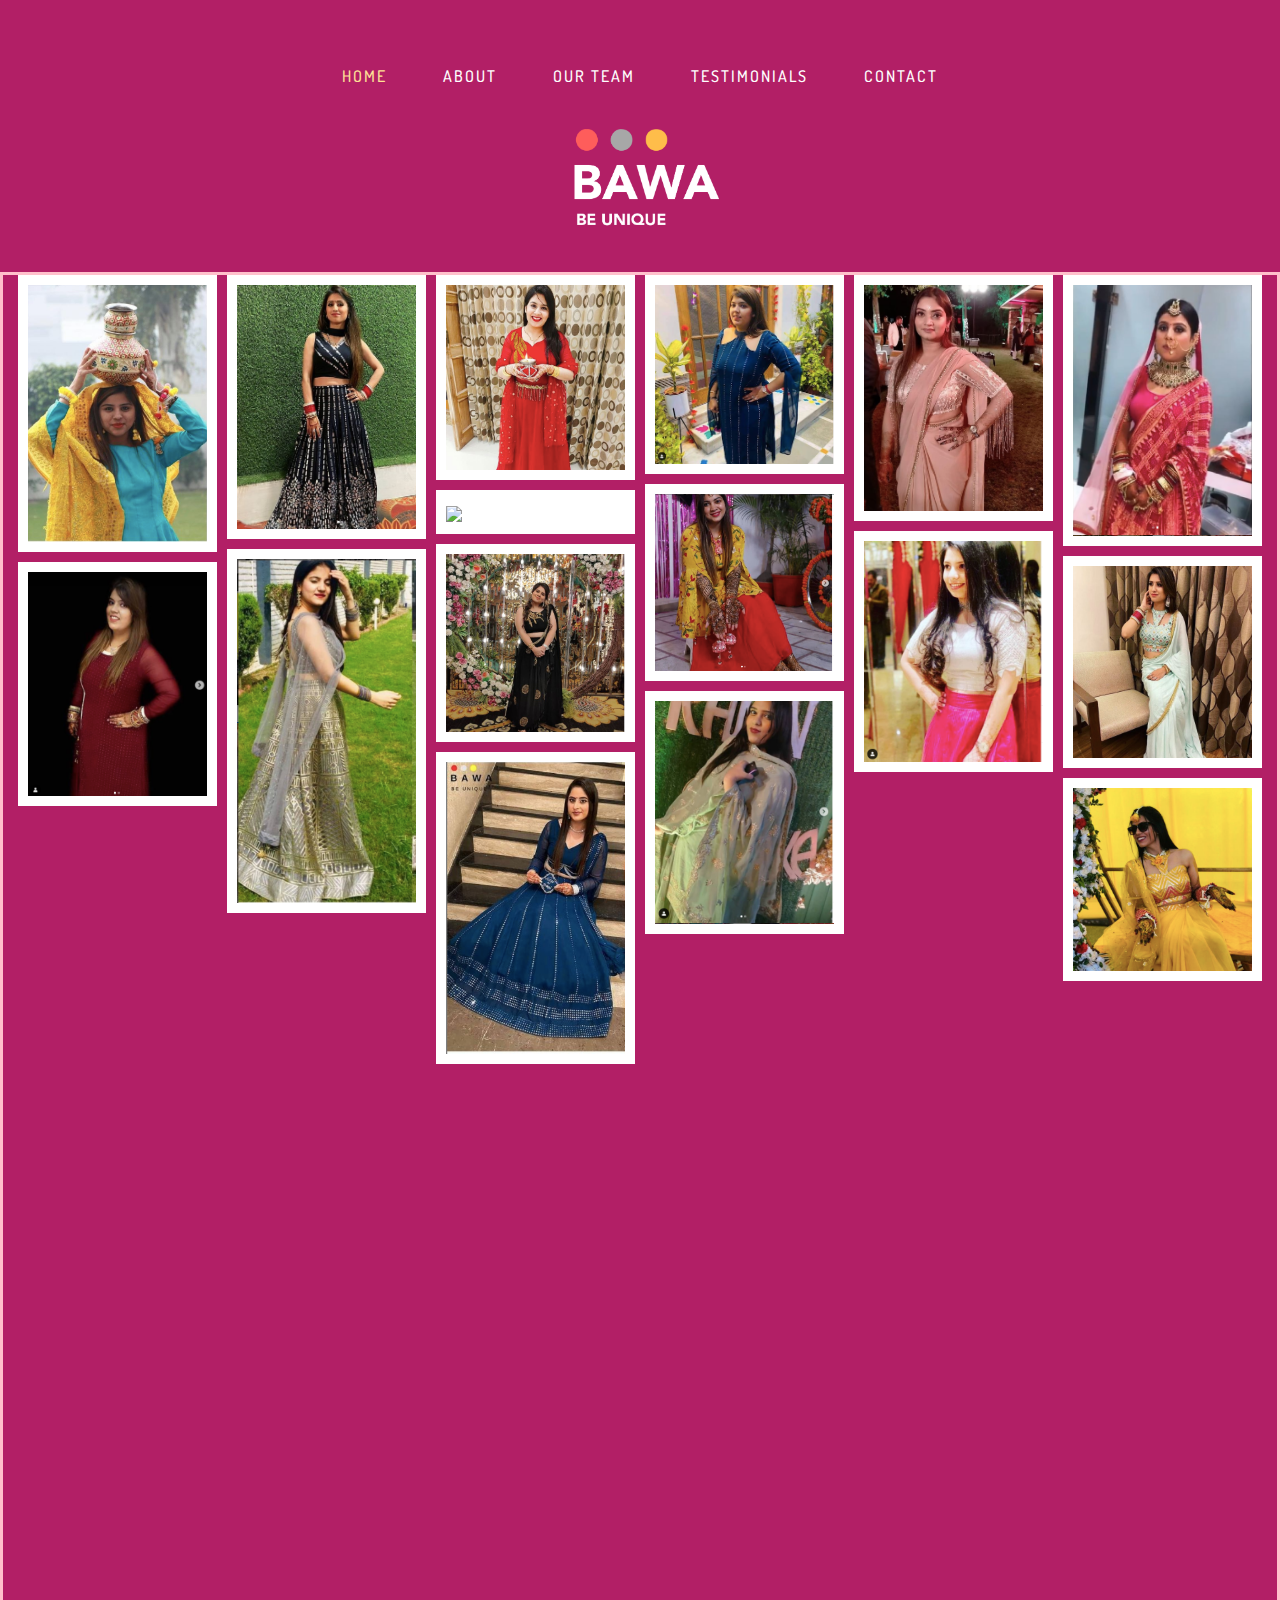
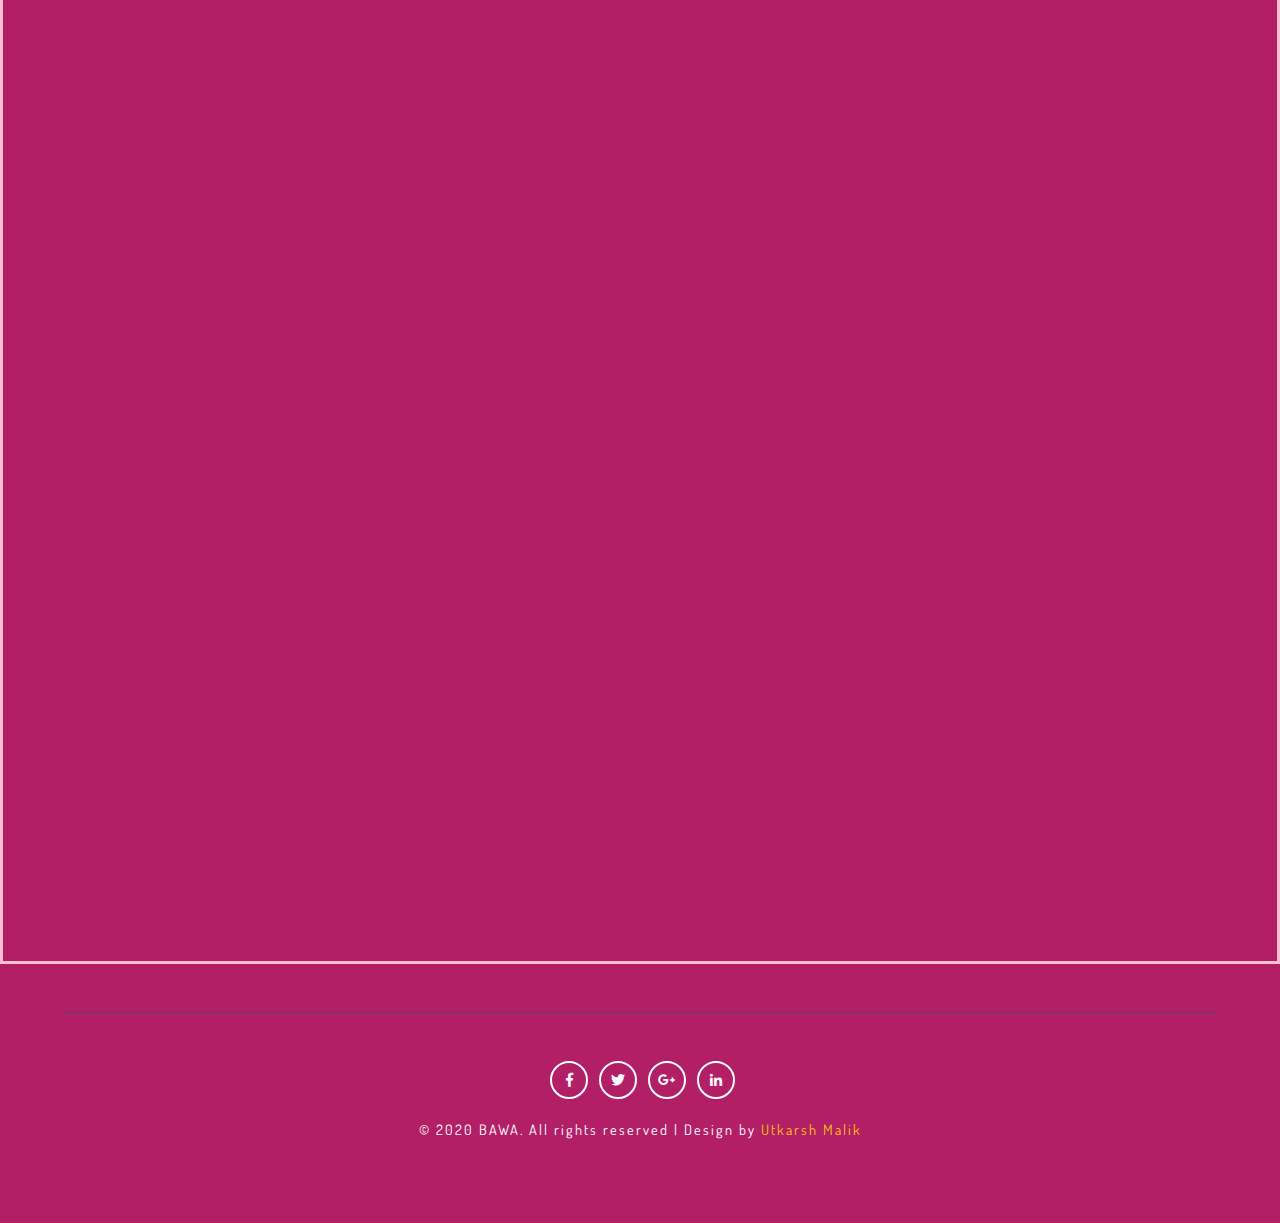
==== index.html @ e8d1b57e "initial commmit" ====
<!--
Author: W3layouts
Author URL: http://w3layouts.com
License: Creative Commons Attribution 3.0 Unported
License URL: http://creativecommons.org/licenses/by/3.0/
-->

<!DOCTYPE html>
<html lang="zxx">

<head>
    <title>Bawa Creations</title>
    <!-- Meta tag Keywords -->
    <meta name="viewport" content="width=device-width, initial-scale=1">
    <meta charset="UTF-8" />
    <!-- <meta name="keywords" content="Photowall Responsive web template, Bootstrap Web Templates, Flat Web Templates, Android Compatible web template, Smartphone Compatible web template, free webdesigns for Nokia, Samsung, LG, SonyEricsson, Motorola web design" /> -->
    <script>
        addEventListener("load", function() {
            setTimeout(hideURLbar, 0);
        }, false);

        function hideURLbar() {
            window.scrollTo(0, 1);
        }
    </script>
    <!-- //Meta tag Keywords -->

    <!-- Custom-Files -->
    <link rel="stylesheet" href="css/bootstrap.css">
    <!-- Bootstrap-Core-CSS -->
    <link rel="stylesheet" href="css/lightbox.css">
    <!-- Banner-Slider-CSS -->
    <link rel="stylesheet" href="css/banner-style.css">
    <link rel="stylesheet" href="css/aos.css">
    <link href='css/aos-animation.css' rel='stylesheet prefetch' type="text/css" media="all" />
    <!-- owl carousel -->
    <link rel="stylesheet" href="css/style.css" type="text/css" media="all" />
    <!-- Style-CSS -->
    <link rel="stylesheet" href="css/fontawesome-all.css">
    <!-- Font-Awesome-Icons-CSS -->
    <link href="//fonts.googleapis.com/css?family=Dosis:200,300,400,500,600,700" rel="stylesheet">

</head>

<body>

    <section class="content-main-w3" id="home">
        <!--/nav-->
        <div class="header_top_w3ls">
            <nav class="navbar navbar-expand-lg navbar-light bg-light">
                <button class="navbar-toggler navbar-toggler-right mx-auto" type="button" data-toggle="collapse" data-target="#navbarSupportedContent" aria-controls="navbarSupportedContent" aria-expanded="false" aria-label="Toggle navigation">
						<span class="navbar-toggler-icon"></span>
					</button>

                <div class="collapse navbar-collapse" id="navbarSupportedContent">
                     <ul class="navbar-nav mx-auto">
                        <li class="nav-item active">
                            <a class="nav-link" href="index.html">Home
									<span class="sr-only">(current)</span>
								</a>
                        </li>
                        <li class="nav-item">
                            <a class="nav-link" href="about.html">About</a>
                        </li>
                        <li class="nav-item">
                            <a class="nav-link" href="team.html">Our Team</a>
                        </li>
                      
                        <li class="nav-item">
                            <a class="nav-link" href="clients.html">Testimonials</a>
                        </li>
                        <li class="nav-item">
                            <a class="nav-link" href="contact.html">Contact</a>
                        </li>

                    </ul>
                </div>

            </nav>
            <div style="margin-top:20px;margin-left:10px;text-align:center;" class="logo-wthree text-center">
                <a class="navbar-brand" href="index.html">
                    <img height="100px" src="./images/logo.jpg" />
				  <span>  </span></a>
            </div>

        </div>
        <!--//nav-->

        <div style="border:3px solid pink;margin-top:0px" class="container-fluid gallery-lightbox my-5">
            <div class="row m-0">
                <div class="col-lg-2 col-md-2 col-sm-3 p-0 snap-img">
                    <div class="gallery_grid1 " data-aos="fade-up">
                        <div class="gallery_effect">
                            <a href="images/1.jpg" data-lightbox="example-set" data-title-wthree="Lorem Ipsum is simply dummy the when an unknown galley of type and scrambled it to make a type specimen.">
                                <figure> <img src="images/1.jpg" alt=" " class="img-fluid"> </figure>
                            </a>
                        </div>
                    </div>
                    <div class="gallery_grid1 " data-aos="fade-up">
                        <div class="gallery_effect">
                            <a href="images/24.jpg" data-lightbox="example-set" data-title-wthree="Lorem Ipsum is simply dummy the when an unknown galley of type and scrambled it to make a type specimen.">
                                <figure> <img src="images/24.jpg" alt=" " class="img-fluid"> </figure>
                            </a>
                        </div>
                    </div>
                    <div  class="gallery_grid1 " data-aos="fade-up">
                        <div class="gallery_effect">
                            <a href="images/2.jpg" data-lightbox="example-set" data-title-wthree="Lorem Ipsum is simply dummy the when an unknown galley of type and scrambled it to make a type specimen.">
                                <figure> <img  src="images/2.jpg" alt=" " class="img-fluid"> </figure>
                            </a>
                        </div>
                    </div>
                    <div  class="gallery_grid1 " data-aos="fade-up">
                        <div class="gallery_effect">
                            <a href="images/21.jpg" data-lightbox="example-set" data-title-wthree="Lorem Ipsum is simply dummy the when an unknown galley of type and scrambled it to make a type specimen.">
                                <figure> <img  src="images/21.jpg" alt=" " class="img-fluid"> </figure>
                            </a>
                        </div>
                    </div>
                    <!-- <div class="gallery_grid1 " data-aos="fade-up">
                        <div class="gallery_effect">
                            <a href="images/17.jpg" data-lightbox="example-set" data-title-wthree="Lorem Ipsum is simply dummy the when an unknown galley of type and scrambled it to make a type specimen.">
                                <figure> <img src="images/17.jpg" alt=" " class="img-fluid"> </figure>
                            </a>
                        </div>
                    </div> -->
                </div>
                <div class="col-lg-2 col-md-2 col-sm-3 p-0 snap-img">
                    <div class="gallery_grid1 " data-aos="fade-up">
                        <div class="gallery_effect">
                            <a href="images/3.jpg" data-lightbox="example-set" data-title-wthree="Lorem Ipsum is simply dummy the when an unknown galley of type and scrambled it to make a type specimen.">
                                <figure> <img src="images/3.jpg" alt=" " class="img-fluid"> </figure>
                            </a>
                        </div>
                    </div>
                    <div class="gallery_grid1 " data-aos="fade-up">
                        <div class="gallery_effect">
                            <a href="images/4.jpg" data-lightbox="example-set" data-title-wthree="Lorem Ipsum is simply dummy the when an unknown galley of type and scrambled it to make a type specimen.">
                                <figure> <img src="images/4.jpg" alt=" " class="img-fluid"> </figure>
                            </a>
                        </div>
                    </div>
                    <div class="gallery_grid1 " data-aos="fade-up">
                        <div class="gallery_effect">
                            <a href="images/18.jpg" data-lightbox="example-set" data-title-wthree="Lorem Ipsum is simply dummy the when an unknown galley of type and scrambled it to make a type specimen.">
                                <figure> <img src="images/18.jpg" alt=" " class="img-fluid"> </figure>
                            </a>
                        </div>
                    </div>
                </div>
                <div class="col-lg-2 col-md-2 col-sm-3 p-0 snap-img">
                    <div class="gallery_grid1 ">
                        <div class="gallery_effect" data-aos="fade-up">
                            <a href="images/5.jpg" data-lightbox="example-set" data-title-wthree="Lorem Ipsum is simply dummy the when an unknown galley of type and scrambled it to make a type specimen.">
                                <figure> <img src="images/5.jpg" alt=" " class="img-fluid"> </figure>
                            </a>
                        </div>
                        <div class="gallery_effect" data-aos="fade-up">
                            <a href="images/9.jpg" data-lightbox="example-set" data-title-wthree="Lorem Ipsum is simply dummy the when an unknown galley of type and scrambled it to make a type specimen.">
                                <figure> <img src="images/9.jpg" alt=" " class="img-fluid"> </figure>
                            </a>
                        </div>
                    </div>
                    <div class="gallery_grid1 " data-aos="fade-up">
                        <div class="gallery_effect">
                            <a href="images/19.jpg" data-lightbox="example-set" data-title-wthree="Lorem Ipsum is simply dummy the when an unknown galley of type and scrambled it to make a type specimen.">
                                <figure> <img src="images/19.jpg" alt=" " class="img-fluid"> </figure>
                            </a>
                        </div>
                    </div>
                    <div class="gallery_grid1 " data-aos="fade-up">
                        <div class="gallery_effect">
                            <a href="images/16.jpg" data-lightbox="example-set" data-title-wthree="Lorem Ipsum is simply dummy the when an unknown galley of type and scrambled it to make a type specimen.">
                                <figure> <img src="images/16.jpg" alt=" " class="img-fluid"> </figure>
                            </a>
                        </div>
                    </div>
                </div>
                <div class="col-lg-2 col-md-2 col-sm-3 p-0 snap-img">
                    <div class="gallery_grid1 " data-aos="fade-up">
                        <div class="gallery_effect">
                            <a href="images/6.jpg" data-lightbox="example-set" data-title-wthree="Lorem Ipsum is simply dummy the when an unknown galley of type and scrambled it to make a type specimen.">
                                <figure> <img src="images/6.jpg" alt=" " class="img-fluid"> </figure>
                            </a>
                        </div>
                    </div>
                    <div class="gallery_grid1 ">
                        <div class="gallery_effect" data-aos="fade-up">
                            <a href="images/7.jpg" data-lightbox="example-set" data-title-wthree="Lorem Ipsum is simply dummy the when an unknown galley of type and scrambled it to make a type specimen.">
                                <figure> <img src="images/7.jpg" alt=" " class="img-fluid"> </figure>
                            </a>
                        </div>
                        <div class="gallery_effect" data-aos="fade-up">
                            <a href="images/8.jpg" data-lightbox="example-set" data-title-wthree="Lorem Ipsum is simply dummy the when an unknown galley of type and scrambled it to make a type specimen.">
                                <figure> <img src="images/8.jpg" alt=" " class="img-fluid"> </figure>
                            </a>
                        </div>
                    </div>
                    <div class="gallery_grid1 " data-aos="fade-up">
                        <div class="gallery_effect">
                            <a href="images/20.jpg" data-lightbox="example-set" data-title-wthree="Lorem Ipsum is simply dummy the when an unknown galley of type and scrambled it to make a type specimen.">
                                <figure> <img src="images/20.jpg" alt=" " class="img-fluid"> </figure>
                            </a>
                        </div>
                    </div>
                </div>
                <div class="col-lg-2 col-md-2 p-0 snap-img">
                    <div class="gallery_grid1 ">
                        <div class="gallery_effect" data-aos="fade-up">
                            <a href="images/10.jpg" data-lightbox="example-set" data-title-wthree="Lorem Ipsum is simply dummy the when an unknown galley of type and scrambled it to make a type specimen.">
                                <figure> <img src="images/10.jpg" alt=" " class="img-fluid"> </figure>
                            </a>
                        </div>

                    </div>

                    <div class="gallery_grid1 ">
                        <div class="gallery_effect" data-aos="fade-up">
                            <a href="images/12.jpg" data-lightbox="example-set" data-title-wthree="Lorem Ipsum is simply dummy the when an unknown galley of type and scrambled it to make a type specimen.">
                                <figure> <img src="images/12.jpg" alt=" " class="img-fluid"> </figure>
                            </a>
                        </div>

                    </div>
                    <!-- <div class="gallery_grid1 ">
                        <div class="gallery_effect" data-aos="fade-up">
                            <a href="images/21.jpg" data-lightbox="example-set" data-title-wthree="Lorem Ipsum is simply dummy the when an unknown galley of type and scrambled it to make a type specimen.">
                                <figure> <img src="images/21.jpg" alt=" " class="img-fluid"> </figure>
                            </a>
                        </div>
                    </div> -->
                    <div  class="gallery_grid1 " data-aos="fade-up">
                        <div class="gallery_effect">
                            <a href="images/2.jpg" data-lightbox="example-set" data-title-wthree="Lorem Ipsum is simply dummy the when an unknown galley of type and scrambled it to make a type specimen.">
                                <figure> <img  src="images/2.jpg" alt=" " class="img-fluid"> </figure>
                            </a>
                        </div>
                    </div>
                     <div  class="gallery_grid1 " data-aos="fade-up">
                        <div class="gallery_effect">
                            <a href="images/22.jpg" data-lightbox="example-set" data-title-wthree="Lorem Ipsum is simply dummy the when an unknown galley of type and scrambled it to make a type specimen.">
                                <figure> <img  src="images/22.jpg" alt=" " class="img-fluid"> </figure>
                            </a>
                        </div>
                    </div>
                </div>


                <div class="col-lg-2 col-md-2 p-0 snap-img">
                    <div class="gallery_grid1 ">
                        <div class="gallery_effect" data-aos="fade-up">
                            <a href="images/13.jpg" data-lightbox="example-set" data-title-wthree="Lorem Ipsum is simply dummy the when an unknown galley of type and scrambled it to make a type specimen.">
                                <figure> <img src="images/13.jpg" alt=" " class="img-fluid"> </figure>
                            </a>
                        </div>
                    </div>
                    <div class="gallery_grid1 ">
                        <div class="gallery_effect" data-aos="fade-up">
                            <a href="images/14.jpg" data-lightbox="example-set" data-title-wthree="Lorem Ipsum is simply dummy the when an unknown galley of type and scrambled it to make a type specimen.">
                                <figure> <img src="images/14.jpg" alt=" " class="img-fluid"> </figure>
                            </a>
                        </div>

                    </div>
                    <div class="gallery_grid1 ">
                        <div class="gallery_effect" data-aos="fade-up">
                            <a href="images/15.jpg" data-lightbox="example-set" data-title-wthree="Lorem Ipsum is simply dummy the when an unknown galley of type and scrambled it to make a type specimen.">
                                <figure> <img src="images/15.jpg" alt=" " class="img-fluid"> </figure>
                            </a>
                        </div>

                    </div>
                    <div class="gallery_grid1 ">
                        <div class="gallery_effect" data-aos="fade-up">
                            <a href="images/25.jpg" data-lightbox="example-set" data-title-wthree="Lorem Ipsum is simply dummy the when an unknown galley of type and scrambled it to make a type specimen.">
                                <figure> <img src="images/25.jpg" alt=" " class="img-fluid"> </figure>
                            </a>
                        </div>
                    </div>
                </div>


                <div class="col-lg-2 col-md-2 col-sm-3 p-0 snap-img">
                    <div class="gallery_grid1 " data-aos="fade-up">
                        <div class="gallery_effect">
                            <a href="images/31.jpg" data-lightbox="example-set" data-title-wthree="Lorem Ipsum is simply dummy the when an unknown galley of type and scrambled it to make a type specimen.">
                                <figure> <img src="images/31.jpg" alt=" " class="img-fluid"> </figure>
                            </a>
                        </div>
                    </div>
                    <!-- <div class="gallery_grid1 " data-aos="fade-up">
                        <div class="gallery_effect">
                            <a href="images/16.jpg" data-lightbox="example-set" data-title-wthree="Lorem Ipsum is simply dummy the when an unknown galley of type and scrambled it to make a type specimen.">
                                <figure> <img src="images/16.jpg" alt=" " class="img-fluid"> </figure>
                            </a>
                        </div>
                    </div> -->
                    <div class="gallery_grid1 " data-aos="fade-up">
                        <div class="gallery_effect">
                            <a href="images/32.jpg" data-lightbox="example-set" data-title-wthree="Lorem Ipsum is simply dummy the when an unknown galley of type and scrambled it to make a type specimen.">
                                <figure> <img src="images/32.jpg" alt=" " class="img-fluid"> </figure>
                            </a>
                        </div>
                    </div>
                    <div class="gallery_grid1 " data-aos="fade-up">
                        <div class="gallery_effect">
                            <a href="images/33.jpg" data-lightbox="example-set" data-title-wthree="Lorem Ipsum is simply dummy the when an unknown galley of type and scrambled it to make a type specimen.">
                                <figure> <img src="images/33.jpg" alt=" " class="img-fluid"> </figure>
                            </a>
                        </div>
                    </div>
                </div>
                <div class="col-lg-2 col-md-2 col-sm-3 p-0 snap-img">
                    <div class="gallery_grid1 " data-aos="fade-up">
                        <div class="gallery_effect">
                            <a href="images/34.jpg" data-lightbox="example-set" data-title-wthree="Lorem Ipsum is simply dummy the when an unknown galley of type and scrambled it to make a type specimen.">
                                <figure> <img src="images/34.jpg" alt=" " class="img-fluid"> </figure>
                            </a>
                        </div>
                    </div>
                    <div class="gallery_grid1 " data-aos="fade-up">
                        <div class="gallery_effect">
                            <a href="images/35.jpg" data-lightbox="example-set" data-title-wthree="Lorem Ipsum is simply dummy the when an unknown galley of type and scrambled it to make a type specimen.">
                                <figure> <img src="images/35.jpg" alt=" " class="img-fluid"> </figure>
                            </a>
                        </div>
                    </div>
                    <div class="gallery_grid1 " data-aos="fade-up">
                        <div class="gallery_effect">
                            <a href="images/36.jpg" data-lightbox="example-set" data-title-wthree="Lorem Ipsum is simply dummy the when an unknown galley of type and scrambled it to make a type specimen.">
                                <figure> <img src="images/36.jpg" alt=" " class="img-fluid"> </figure>
                            </a>
                        </div>
                    </div>
                </div>
                <div class="col-lg-2 col-md-2 col-sm-3 p-0 snap-img">
                    <div class="gallery_grid1 ">
                        <div class="gallery_effect" data-aos="fade-up">
                            <a href="images/37.jpg" data-lightbox="example-set" data-title-wthree="Lorem Ipsum is simply dummy the when an unknown galley of type and scrambled it to make a type specimen.">
                                <figure> <img src="images/37.jpg" alt=" " class="img-fluid"> </figure>
                            </a>
                        </div>
                        <div class="gallery_effect" data-aos="fade-up">
                            <a href="images/38.jpg" data-lightbox="example-set" data-title-wthree="Lorem Ipsum is simply dummy the when an unknown galley of type and scrambled it to make a type specimen.">
                                <figure> <img src="images/38.jpg" alt=" " class="img-fluid"> </figure>
                            </a>
                        </div>
                    </div>
                    <div class="gallery_grid1 " data-aos="fade-up">
                        <div class="gallery_effect">
                            <a href="images/39.jpg" data-lightbox="example-set" data-title-wthree="Lorem Ipsum is simply dummy the when an unknown galley of type and scrambled it to make a type specimen.">
                                <figure> <img src="images/39.jpg" alt=" " class="img-fluid"> </figure>
                            </a>
                        </div>
                    </div>
                </div>
                <div class="col-lg-2 col-md-2 col-sm-3 p-0 snap-img">
                    <div class="gallery_grid1 " data-aos="fade-up">
                        <div class="gallery_effect">
                            <a href="images/40.jpg" data-lightbox="example-set" data-title-wthree="Lorem Ipsum is simply dummy the when an unknown galley of type and scrambled it to make a type specimen.">
                                <figure> <img src="images/40.jpg" alt=" " class="img-fluid"> </figure>
                            </a>
                        </div>
                    </div>
                    <div class="gallery_grid1 ">
                        <div class="gallery_effect" data-aos="fade-up">
                            <a href="images/41.jpg" data-lightbox="example-set" data-title-wthree="Lorem Ipsum is simply dummy the when an unknown galley of type and scrambled it to make a type specimen.">
                                <figure> <img src="images/41.jpg" alt=" " class="img-fluid"> </figure>
                            </a>
                        </div>
                        <div class="gallery_effect" data-aos="fade-up">
                            <a href="images/42.jpg" data-lightbox="example-set" data-title-wthree="Lorem Ipsum is simply dummy the when an unknown galley of type and scrambled it to make a type specimen.">
                                <figure> <img src="images/42.jpg" alt=" " class="img-fluid"> </figure>
                            </a>
                        </div>
                    </div>
                    <div class="gallery_grid1 " data-aos="fade-up">
                        <div class="gallery_effect">
                            <a href="images/43.jpg" data-lightbox="example-set" data-title-wthree="Lorem Ipsum is simply dummy the when an unknown galley of type and scrambled it to make a type specimen.">
                                <figure> <img src="images/43.jpg" alt=" " class="img-fluid"> </figure>
                            </a>
                        </div>
                    </div>
                </div>
                <div class="col-lg-2 col-md-2 p-0 snap-img">
                    <div class="gallery_grid1 ">
                        <div class="gallery_effect" data-aos="fade-up">
                            <a href="images/44.jpg" data-lightbox="example-set" data-title-wthree="Lorem Ipsum is simply dummy the when an unknown galley of type and scrambled it to make a type specimen.">
                                <figure> <img src="images/44.jpg" alt=" " class="img-fluid"> </figure>
                            </a>
                        </div>

                    </div>

                    <div class="gallery_grid1 ">
                        <div class="gallery_effect" data-aos="fade-up">
                            <a href="images/45.jpg" data-lightbox="example-set" data-title-wthree="Lorem Ipsum is simply dummy the when an unknown galley of type and scrambled it to make a type specimen.">
                                <figure> <img src="images/45.jpg" alt=" " class="img-fluid"> </figure>
                            </a>
                        </div>

                    </div>
                    <div class="gallery_grid1 ">
                        <div class="gallery_effect" data-aos="fade-up">
                            <a href="images/46.jpg" data-lightbox="example-set" data-title-wthree="Lorem Ipsum is simply dummy the when an unknown galley of type and scrambled it to make a type specimen.">
                                <figure> <img src="images/46.jpg" alt=" " class="img-fluid"> </figure>
                            </a>
                        </div>
                    </div>
                </div>


                <div class="col-lg-2 col-md-2 p-0 snap-img">
                    <div class="gallery_grid1 ">
                        <div class="gallery_effect" data-aos="fade-up">
                            <a href="images/47.jpg" data-lightbox="example-set" data-title-wthree="Lorem Ipsum is simply dummy the when an unknown galley of type and scrambled it to make a type specimen.">
                                <figure> <img src="images/47.jpg" alt=" " class="img-fluid"> </figure>
                            </a>
                        </div>
                    </div>
                    <div class="gallery_grid1 ">
                        <div class="gallery_effect" data-aos="fade-up">
                            <a href="images/48.jpg" data-lightbox="example-set" data-title-wthree="Lorem Ipsum is simply dummy the when an unknown galley of type and scrambled it to make a type specimen.">
                                <figure> <img src="images/48.jpg" alt=" " class="img-fluid"> </figure>
                            </a>
                        </div>

                    </div>
                    <div class="gallery_grid1 ">
                        <div class="gallery_effect" data-aos="fade-up">
                            <a href="images/49.jpg" data-lightbox="example-set" data-title-wthree="Lorem Ipsum is simply dummy the when an unknown galley of type and scrambled it to make a type specimen.">
                                <figure> <img src="images/49.jpg" alt=" " class="img-fluid"> </figure>
                            </a>
                        </div>

                    </div>
                    <div class="gallery_grid1 ">
                        <div class="gallery_effect" data-aos="fade-up">
                            <a href="images/50.jpg" data-lightbox="example-set" data-title-wthree="Lorem Ipsum is simply dummy the when an unknown galley of type and scrambled it to make a type specimen.">
                                <figure> <img src="images/50.jpg" alt=" " class="img-fluid"> </figure>
                            </a>
                        </div>
                    </div>
                </div>


                


            </div>

        </div>
        <!--/footer-->
        <footer class="mt-lg-5 mt-3">
             <div class="social_media_w3layouts text-center">
           <ul class="social-icons justify-content-center mt-md-5 mt-3">
                                <li class="mr-1"><a href="#"><span class="fab fa-facebook-f"></span></a></li>
                                <li class="mx-1"><a href="#"><span class="fab fa-twitter"></span></a></li>
                                <li class="mx-1"><a href="#"><span class="fab fa-google-plus-g"></span></a></li>
                                <li class="mx-1"><a href="#"><span class="fab fa-linkedin-in"></span></a></li>
                            </ul>
            <p class="copy-right-w3ls my-3">© 2020 BAWA. All rights reserved | Design by <a href="http://www.utkarshmalik.com">Utkarsh Malik</a></p>
        </div>
        </footer>
    </section>
<!--//footer-->
    <script src="js/jquery-2.2.3.min.js"></script>
     <script src='js/aos.js'></script>
    <script>
        AOS.init({
            easing: 'ease-out-back',
            duration: 1000
        });
    </script>

    <!--  light box js -->
    <script src="js/lightbox-plus-jquery.min.js">
    </script>
    <!-- //light box js-->
  <!--/ start-smoth-scrolling -->
    <script src="js/move-top.js"></script>
    <script src="js/easing.js"></script>
    <script>
        jQuery(document).ready(function($) {
            $(".scroll").click(function(event) {
                event.preventDefault();
                $('html,body').animate({
                    scrollTop: $(this.hash).offset().top
                }, 900);
            });
        });
    </script>
    <script>
        $(document).ready(function() {
            /*
            						var defaults = {
            							  containerID: 'toTop', // fading element id
            							containerHoverID: 'toTopHover', // fading element hover id
            							scrollSpeed: 1200,
            							easingType: 'linear' 
            						 };
            						*/

            $().UItoTop({
                easingType: 'easeOutQuart'
            });

        });
    </script>
    <!--// end-smoth-scrolling -->

    <!-- //js -->

    <script src="js/bootstrap.js"></script>

</body>

</html>
---- css/banner-style.css ----
/*--gallery-- */
.column {
	margin: 15px 15px 0;
	padding: 0;
}
.column:last-child {
	padding-bottom: 60px;
}
.column::after {
	content: '';
	clear: both;
	display: block;
}
.column div {
	position: relative;
	float: left;
	width: 300px;
	height: 200px;
	margin: 0 0 0 25px;
	padding: 0;
}
.column div:first-child {
	margin-left: 0;
}
.column div span {
	position: absolute;
	bottom: -20px;
	left: 0;
	z-index: -1;
	display: block;
	width: 300px;
	margin: 0;
	padding: 0;
	color: #444;
	font-size: 18px;
	text-decoration: none;
	text-align: center;
	-webkit-transition: .3s ease-in-out;
	transition: .3s ease-in-out;
	opacity: 0;
}
figure {
	width:100%;
	height:auto;
	margin: 0;
	padding: 0;
	background: #fff;
	overflow: hidden;
}
figure:hover+span {
	bottom: -36px;
	opacity: 1;
}
.gallery_effect img {
    width: 100%;
}
/* Gray Scale */
.hover08 figure img {	
	-webkit-filter: grayscale(100%);
	-moz-filter: grayscale(100%);
	-ms-filter: grayscale(100%);
	-o-filter: grayscale(100%);
	filter: grayscale(100%);
	-ms-transition:.3s ease-in-out;
	-moz-transition:.3s ease-in-out;
   -webkit-transition:.3s ease-in-out;
	transition: .3s ease-in-out;
}
.hover08 figure:hover img {
	-webkit-filter: grayscale(0);
	-moz-filter: grayscale(0);
	-o-filter: grayscale(0);
	-ms-filter: grayscale(0);
	filter: grayscale(0);
}
.gallery_effect {
    padding: 10px;
    background: #fff;
    margin: 0px 0px 10px 10px;
}
.lost-wall .gallery_effect {
    margin: 0px 0px 10px 0px;
}
/*--//gallery-- */

@media(max-width:1080px){
	.gallery_effect {
        padding: 4px;
        background: #fff;
        margin: 0px 0px 10px 10px;
    }
}
@media(max-width:1050px){
	
}
@media(max-width:1024px){
	
}
@media(max-width:991px){
	
}
@media(max-width:900px){
	
}
@media(max-width:800px){
	
}
@media(max-width:768px){
	
}
@media(max-width:767px){
	
}
@media(max-width:736px){
	
}
@media(max-width:667px){
	
}
@media(max-width:640px){
	
}
@media(max-width:600px){
	
}
@media(max-width:568px){
	
}
@media(max-width:480px){
	
}
@media(max-width:440px){
	
}
@media(max-width:414px){
	
}
@media(max-width:384px){
	
}
@media(max-width:375px){
	
}
@media(max-width:320px){
	
}
/*--//responsive--*/
---- css/style.css ----
/*--
	Author: W3Layouts
	Author URL: http://w3layouts.com
	License: Creative Commons Attribution 3.0 Unported
	License URL: http://creativecommons.org/licenses/by/3.0/
--*/

html,
body {
    margin: 0;
    font-size: 100%;
    font-family: 'Dosis', sans-serif;
    background: #fff;
}

body a {
    text-decoration: none;
    transition: 0.5s all;
    -webkit-transition: 0.5s all;
    -moz-transition: 0.5s all;
    -o-transition: 0.5s all;
    -ms-transition: 0.5s all;
    font-family: 'Dosis', sans-serif;
}

a:hover {
    text-decoration: none;
}

input[type="button"],
input[type="submit"],
input[type="text"],
input[type="email"],
input[type="search"] {
    transition: 0.5s all;
    -webkit-transition: 0.5s all;
    -moz-transition: 0.5s all;
    -o-transition: 0.5s all;
    -ms-transition: 0.5s all;
    font-family: 'Dosis', sans-serif;
}

h1,
h2,
h3,
h4,
h5,
h6 {
    margin: 0;
    font-family: 'Dosis', sans-serif;
    letter-spacing: 1px;
    font-weight: 500;
}

p {
    font-size: 0.9em;
    color: #8c9398;
    line-height: 2em;
    letter-spacing: 1px;
}

ul {
    margin: 0;
    padding: 0;
}

/*--/header --*/

.container-fluid.gallery-lightbox.my-5 {
    padding-left: 5px;
}

.content-main-w3 {
    position: relative;
    background:#b21f66;
    /*background: #c05555;*/
    padding: 3em 0;
}

a.navbar-brand {
    font-size: 2.5em;
    text-shadow: 0 1px 2px rgba(0, 0, 0, 0.37);
    color: #fff;
    text-transform: uppercase;
    margin: 0;
}

a.navbar-brand span {
    display: block;
    font-weight: 600;
    color: #fff;
    font-size: 14px;
    line-height: normal;
    text-transform: uppercase;
    letter-spacing: 4.2px;
    margin-top: -10px;

}

li.nav-item {
    padding: 0 20px;
}

.logo-wthree i {
    color: #fff;
    text-shadow: none;
    font-size: .9em;
}

.bg-light {
    background-color: transparent !important;
}

.navbar-light .navbar-nav .nav-link {
    color: #fff;
    letter-spacing: 2px;
    font-size: 16px;
    text-transform: uppercase;
    font-weight: 500;
}

.navbar-light .navbar-nav .show > .nav-link,
.navbar-light .navbar-nav .active > .nav-link,
.navbar-light .navbar-nav .nav-link.show,
.navbar-light .navbar-nav .nav-link.active {
    color: #ffe196;
}

.navbar-light .navbar-nav .nav-link:hover,
.navbar-light .navbar-nav .nav-link:focus {
    border-bottom:4px solid white;
    border-radius:4px;
    color: #ffe196;
    text-decoration: line-through;
}

/*-- //header --*/
/*--about--*/
h2.title-wthree{
      font-size:3em;
     text-transform: uppercase;
}
h3.tittle{
      font-size:2em;
}
.about-right h3.ttile {
    font-size: 1.4em;
    line-height: 1.3em;
}

h4.sub-tittle {
    margin: 1.2em 0 0 0;
    font-size: 15px;
    color: #007cc0;
    text-transform: uppercase;
    font-weight: 500;
}

ul.author li {
    list-style: none;
    margin: 0 2em 0 0em;
}

ul.author li img {
    border-radius: 50%;
    -weblit-border-radius: 50%;
    -o-border-radius: 50%;
    -ms-border-radius: 50%;
    -moz-border-radius: 50%;
    border: 4px solid #ddd;
}

ul.author li {
    color: #888;
    font-size: 0.8em;
    letter-spacing: 1px;
}

ul.author li span {
    display: block;
    font-weight: 600;
    color: #37393c;
    font-size: 1.3em;
}

.about-right {
    padding-left: 3em;
}
/*-- stats --*/

.stats_info p {
    font-size: 2.5em;
    letter-spacing: 1px;
    line-height: 2;
    color: #ec1c24;
    font-weight: 800;
}
.stats_info h4 {
    color: #4f4f50;
    font-size: 0.85em;
    text-transform: uppercase;
    font-weight: 600;
    margin-bottom: 1em;
}
.stats_info i {
    font-size: 2.3em;
    color: #3f3f40;
    margin: 0;
    margin-top: 1.5em;
}
.stats_bottom_grid_left img {
	margin: 0 auto;
}
.stats_info {
	text-align: center;
	padding: 0;
	border-top: none;
	border-bottom: none;
}

.stats_info:nth-child(3) {
	border-right: 0px;
}

.stats_info:nth-child(2) {
	border-left: 0px;
	border-right: 0px;
}
/*--//stats--*/
/*--team--*/

/*********************** Demo - 16 *******************/

.box16 {
    text-align: center;
    color: #fff;
    position: relative
}

.box16 .box-content,
.box16:after {
    width: 100%;
    position: absolute;
    left: 0
}

.box16:after {
    content: "";
    height: 100%;
    background: linear-gradient(to bottom, rgba(0, 0, 0, 0) 0, rgba(0, 0, 0, .08) 69%, rgba(0, 0, 0, .76) 100%);
    top: 0;
    transition: all .5s ease 0s
}

.box16 .post , .box16 .title-wthree {
    transform: translateY(40px);
    transition: all .4s cubic-bezier(.13, .62, .81, .91) 0s
}

.box16:hover:after {
    background: linear-gradient(to bottom, rgba(0, 0, 0, .01) 0, rgba(0, 0, 0, .09) 11%, rgba(0, 0, 0, .12) 13%, rgba(0, 0, 0, .19) 20%, rgba(0, 0, 0, .29) 28%, rgba(0, 0, 0, .29) 29%, rgba(0, 0, 0, .42) 38%, rgba(0, 0, 0, .46) 43%, rgba(0, 0, 0, .53) 47%, rgba(0, 0, 0, .75) 69%, rgba(0, 0, 0, .87) 84%, rgba(0, 0, 0, .98) 99%, rgba(0, 0, 0, .94) 100%)
}

.box16 img {
    width: 100%;
    height: auto;
}

.box16 .box-content {
    padding: 20px;
    margin-bottom: 20px;
    bottom: 0;
    z-index: 1
}

.box16 .title-wthree {
    font-size: 22px;
    font-weight: 500;
    text-transform: uppercase;
    margin: 0 0 10px;
}

.box16 .post {
    display: block;
    padding: 8px 0;
    font-size: 15px
}

.box16 .social li a,
.box17 .icon li a {
    border-radius: 50%;
    font-size: 15px;
    color: #fff;
}

.box16:hover .post,
.box16:hover .title-wthree {
    transform: translateY(0)
}

.box16 .social {
    list-style: none;
    padding: 0 0 5px;
    margin: 40px 0 25px;
    opacity: 0;
    position: relative;
    transform: perspective(500px) rotateX(-90deg) rotateY(0) rotateZ(0);
    transition: all .6s cubic-bezier(0, 0, .58, 1) 0s
}

.box16:hover .social {
    opacity: 1;
    transform: perspective(500px) rotateX(0) rotateY(0) rotateZ(0)
}

.box16 .social:before {
    content: "";
    width: 50px;
    height: 2px;
    background: #fff;
    margin: 0 auto;
    position: absolute;
    top: -23px;
    left: 0;
    right: 0
}

.box16 .social li {
    display: inline-block
}

.box16 .social li a {
    display: block;
    width: 36px;
    height: 36px;
    line-height: 40px;
    background: #ffc107;
    margin-right: 10px;
    transition: all .3s ease 0s;
}

.box17 .icon li,
.box17 .icon li a {
    display: inline-block
}

.box16 .social li a:hover {
    background: #007cc0;
}

.box16 .social li:last-child a {
    margin-right: 0
}

@media only screen and (max-width:990px) {
    .box16 {
        margin-bottom: 30px
    }
}

/*--//team--*/
/*-- Pricing --*/
#plans {
    background: #fbb034;
}
.price-main-info .card-header h4 {
    color: #f7f7f7;
    font-size: 1.7em;
    font-weight: 600;
    line-height: 1em;
    padding-top: 2em;
}

.price-main-info .card-header h4 span {
    display: block;
    font-weight: 100;
}

.price-main-info .card-header {
    background: url(../images/price.jpg)no-repeat 0px 0px;
    -webkit-background-size: cover;
    -moz-background-size: cover;
    -o-background-size: cover;
    -ms-background-size: cover;
    background-size: cover;
    min-height: 192px;
}

.price-main-info .card-body {
    background: #fff;
    padding: 4em 1em;
}

.pricing-card-title-wthree span {
    font-size: .5em;
    display: inline-block;
    color: #000;
    font-weight: 300;
}

.price-main-info small.text-muted {
    font-size: 0.5em;
}

ul.list-unstyled li {
    font-size: 15px;
    color: #7d7d7d;
    line-height: 2.5em;
}

.price-main-info h5.card-title-wthree {
    font-size: 3em;
    color: #1c1c1d;
    font-weight: 700;
}

.card-deck .card {
    padding: 0px;
}

.price-inner .log-in a {
    font-size: 0.9em;
}

.price-inner.card h4 {
    color: #a7aaad;
    font-size: 1.1em;
}

.price-main-info.card {
    border-radius: 0;
    border: none;
    background: none;
}
a.hover-2.btn {
    border: 2px solid #ffc107;
    color: #444;
    padding:0.4em 1.2em;
}
a.hover-2.btn:hover {
    background:#ffc107;
}
/*--//Pricing--*/
/*--/contact--*/

.main_grid_contact {
    background: #f7f7f7;
    padding: 9em 5em;
}

.main_grid_contact label {
    color: #676b6d;
    letter-spacing: 1px;
    font-size: 1.2em;
}

.main_grid_contact input[type="text"],
.main_grid_contact input[type="email"],
.main_grid_contact textarea {
    outline: none;
    padding: 15px 15px;
    font-size: 14px;
    color: #777;
    background: #fff;
    width: 100%;
    letter-spacing: 1px;
    border: 1px solid #ebeeef;
    border-radius: 0px;
}

.main_grid_contact textarea {
    min-height: 80px;
    margin: 1em 0em;
    resize: none;
}

.main_grid_contact .input-group1 input[type="submit"] {
    outline: none;
    padding: 20px 0;
    font-size: 19px;
    color: #fff;
    background: #343a40;
    border: none;
    letter-spacing: 2px;
    text-transform: uppercase;
    -webkit-transition: 0.5s all;
    -moz-transition: 0.5s all;
    -o-transition: 0.5s all;
    -ms-transition: 0.5s all;
    transition: 0.5s all;
    font-weight: 600;
    cursor: pointer;
    border-radius: 0px;
}

.main_grid_contact .input-group1 input[type="submit"]:hover {
    background: #007cc0;
}

.map {
    padding: 0;
}

.map iframe {
    border: none;
    width: 100%;
    height: 100%;
}

.address-grid-w3ls i {
    font-size: 1.5em;
    color: #ffc107;
    background: #323435;
    border-radius: 50%;
    width: 65px;
    height: 65px;
    line-height: 2.5em;
}

.address-right h6 {
    font-size: 1.2em;
    color: #3f4142;
    text-shadow: 0 1px 2px rgba(0, 0, 0, 0.07);
}

.address-right p,
.address-right p a {
    color: #7c848c;
}

.main_grid_contact h4 {
    font-size: 2em;
    color: #464646;
    text-shadow: 0 1px 2px rgba(18, 18, 19, 0.13);
    text-transform: uppercase;
}
/*--//contact--*/
/*-- /footer --*/

footer {
    margin: 0 auto;
    width: 90%;
    border-top: 1px ridge rgba(8, 93, 140, 0.48);
}

.inner-page-footer {
    background: #b21f66;
    padding: 2em 0;
    width: 100%;
    border-top: 1px ridge rgba(8, 93, 140, 0.48);
}

.social_media_w3layouts {
    margin: 2em 0 2em 0;
}

.social_media_w3layouts ul li {
    margin: 0 0.5em;
    font-size: 1.2em;
}

.agileinfo_share {
    margin-right: 1em !important;
    color: #fff;
}

ul.social-icons li {
    list-style: none;
    display: inline-block;
}

ul.social-icons li a {
    display: block;
    color: #fff;
    text-decoration: none;
    font-size: 14px;
    width: 38px;
    height: 38px;
    border-radius: 50%;
    line-height: 34px;
    background: transparent;
    border: 2px solid #fff;
    text-align: center;
}

ul.social-icons li a:hover {
      color: #ffc107;
}
p.copy-right-w3ls {
    color: #fff;
    letter-spacing: 2px;
}

p.copy-right-w3ls a {
    color: #ffc107;
    text-decoration: none;
}

p.copy-right-w3ls a:hover {
    color: #fff;
}

/*-- //footer --*/

/*-- to-top --*/

#toTop {
    display: none;
    text-decoration: none;
    position: fixed;
    bottom: 20px;
    right: 2%;
    overflow: hidden;
    z-index: 999;
    width: 40px;
    height: 40px;
    border: none;
    text-indent: 100%;
    background:#104f71 url(../images/move_up.png) no-repeat 11px 11px;
}

#toTopHover {
    width: 40px;
    height: 40px;
    display: block;
    overflow: hidden;
    float: right;
    opacity: 0;
    -moz-opacity: 0;
    filter: alpha(opacity=0);
}

/*-- //to-top --*/
@media(max-width:1280px){
	.main_grid_contact {
        background: #f7f7f7;
        padding: 6em 4em;
    }
    h3.tittle {
        font-size: 1.6em;
    }
}
@media(max-width:991px){
	ul.navbar-nav.mx-auto {
        text-align: center;
        margin-top: 1em;
    }
    .content-main-w3 {
        padding: 2em 0;
    }
    .about-right {
        padding-left: 1em;
        margin-top: 2em;
    }
    .box16 .social li a {
        display: block;
        width: 36px;
        height: 36px;
        line-height: 40px;
        margin-right: 0px;
        transition: all .3s ease 0s;
    }
    .team-gd {
        margin-top: 1em;
    }
    .box16 .post {
        display: block;
        padding: 0px 0;
        font-size: 15px;
    }
    .box16 .title-wthree {
        font-size: 17px;
        margin: 0px 0 5px;
    }
    .box16 .box-content {
        padding: 0px 5px;
        margin-bottom: 49px;
        bottom: 0;
        z-index: 1;
    }
    .price-main-info .card-body {
        padding: 2em 0em;
        margin-top:1em;
    }
    .testimonials-gd {
        float: left;
        width: 50%;
    }
    .main_grid_contact {
        padding: 4em 3em;
    }
}
@media(max-width:900px){
	h2.title-wthree {
      font-size: 2.4em;
    }
}
@media(max-width:800px){
	.box16 .title-wthree {
        font-size: 15px;
        margin: 0px 0 5px;
    }
}
@media(max-width:767px){
	.inner-page-footer {
        padding: 1em 0;
    }
    .address-right.text-left {
        margin-top: 1em;
    }
    .address-info {
        margin-top: 1em;
    }
    .price-main-info:nth-child(2) {
        margin: 1em 0;
    }
    .main_grid_contact {
        padding: 4em 2em;
    }
}
@media(max-width:736px){
	h2.title-wthree {
      font-size: 2.2em;
    }
    .address-right.text-left {
        margin-top: 1em;
        text-align: center!important;
    }
}
@media(max-width:667px){
   .main_grid_contact h4 {
    font-size: 1.6em;
    }
}
@media(max-width:640px){
	h2.title-wthree {
        font-size:2em;
    }
    .inner-page-footer {
        padding: 1em 2em;
    }
   
}
@media(max-width:600px){
	.address-right h6 {
       font-size: 1em;
    }
     .content-main-w3 {
        padding: 1.5em 0;
    }
}
@media(max-width:568px){
	.main_grid_contact label {
        font-size: 1em;
    }
    a.navbar-brand span {
        font-size: 12px;
        letter-spacing: 3px;
        margin-top: -10px;
    }
}
@media(max-width:480px){
	.testimonials-gd {
        float: left;
        width: 100%;
    }
    .main_grid_contact h4 {
    font-size: 1.4em;
    }
}
@media(max-width:440px){
	h2.title-wthree {
        font-size: 1.8em;
    }
}
@media(max-width:414px){
	
}
@media(max-width:384px){
	
}
@media(max-width:375px){
	
}
@media(max-width:320px){
	
}
/*--//responsive--*/
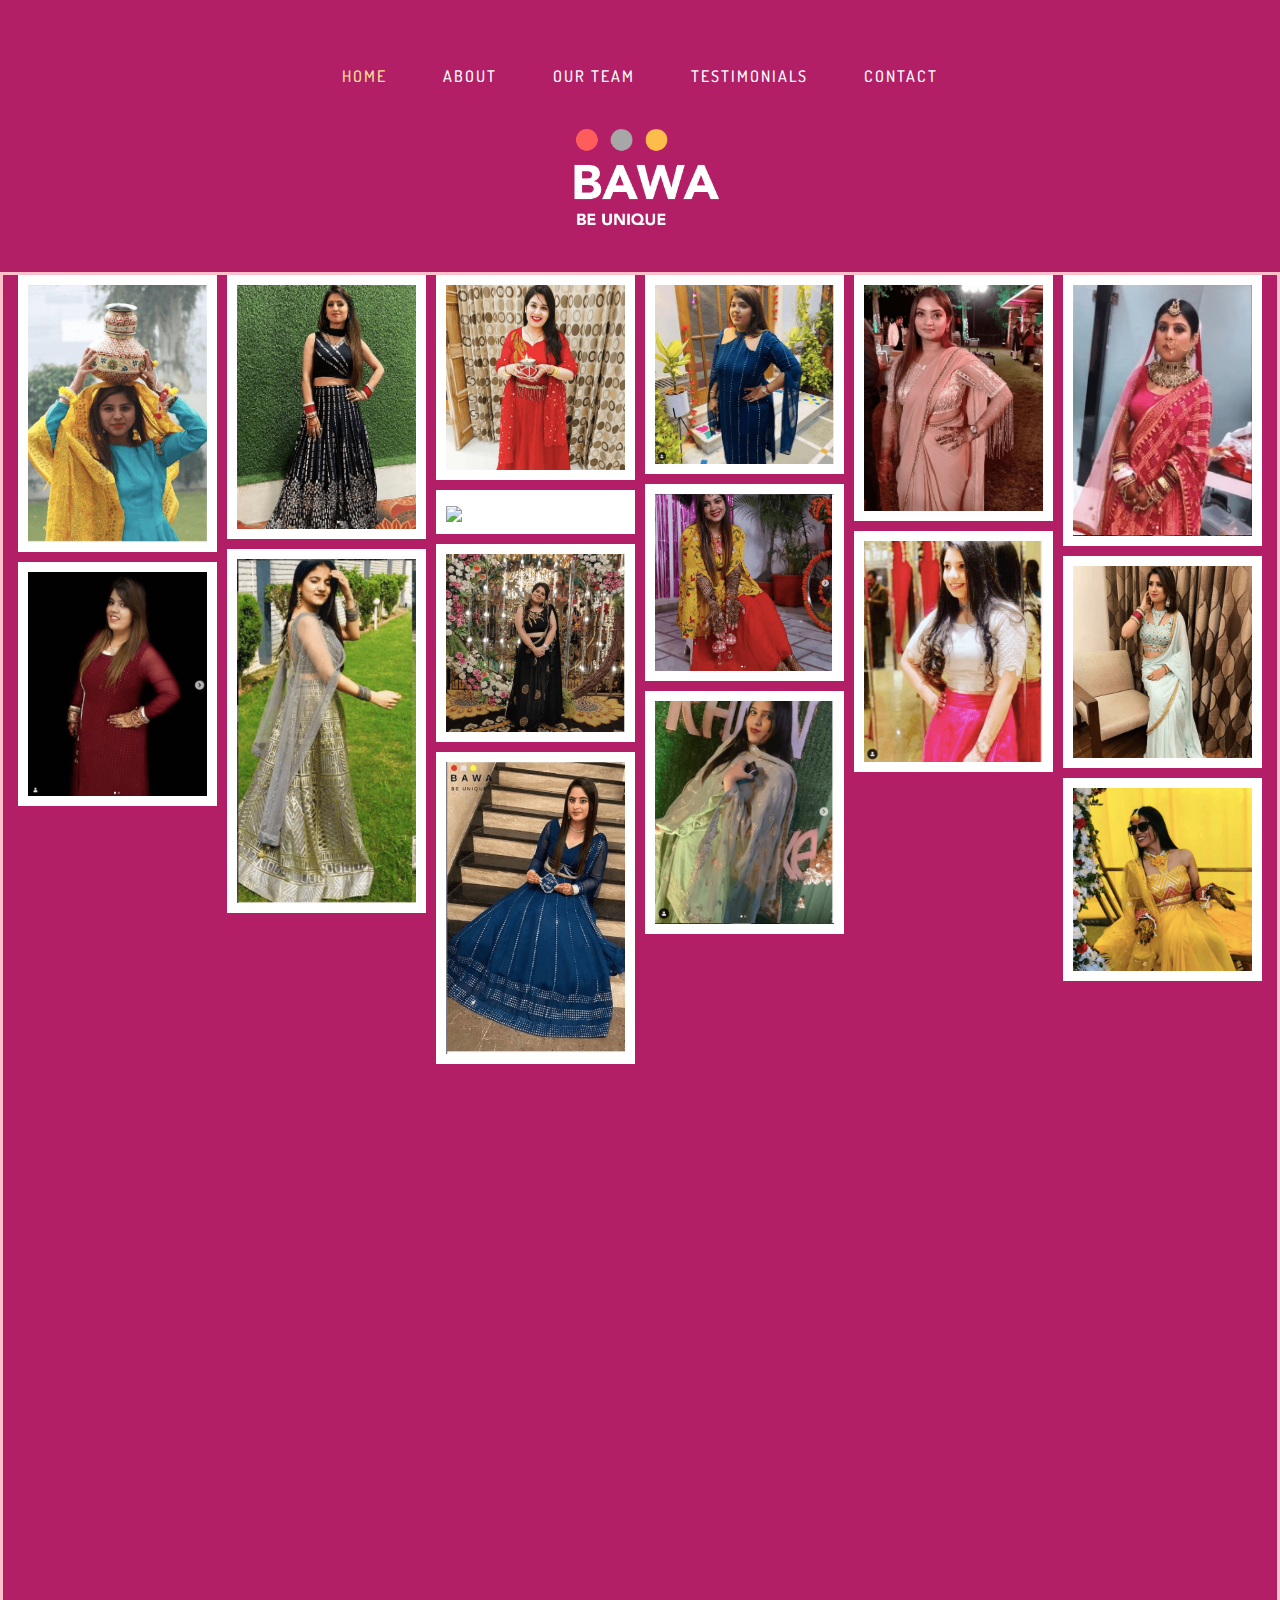
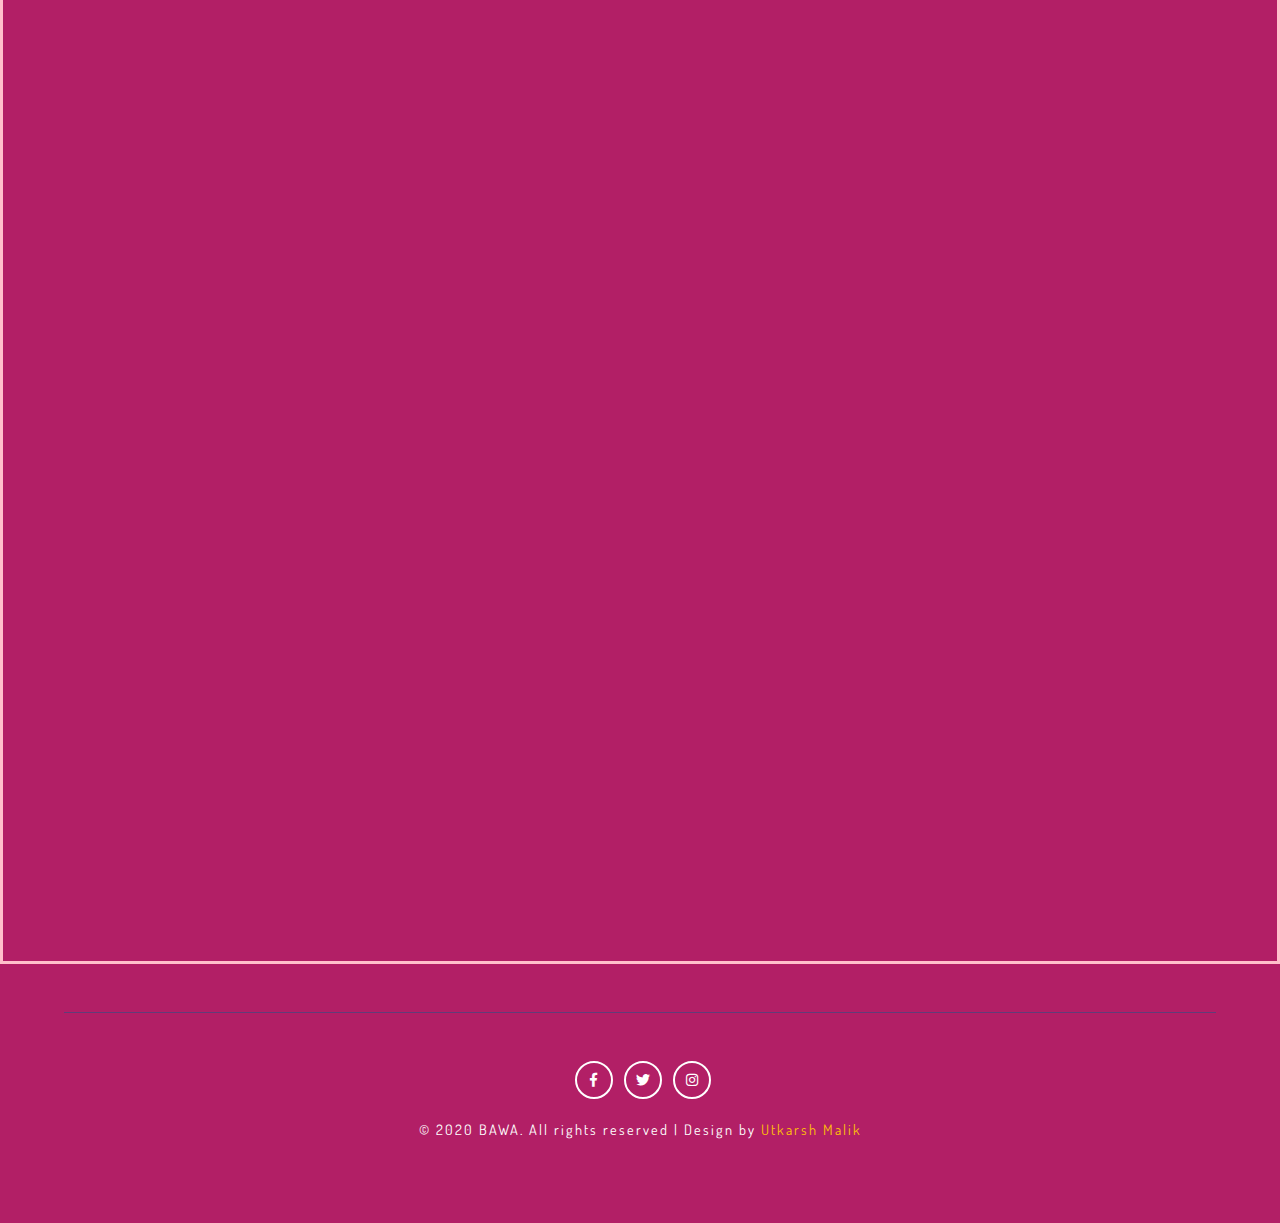
==== commit dd8a19c2: "fixed footer" ====
--- a/index.html
+++ b/index.html
@@ -454,10 +454,9 @@
         <footer class="mt-lg-5 mt-3">
              <div class="social_media_w3layouts text-center">
            <ul class="social-icons justify-content-center mt-md-5 mt-3">
-                                <li class="mr-1"><a href="#"><span class="fab fa-facebook-f"></span></a></li>
-                                <li class="mx-1"><a href="#"><span class="fab fa-twitter"></span></a></li>
-                                <li class="mx-1"><a href="#"><span class="fab fa-google-plus-g"></span></a></li>
-                                <li class="mx-1"><a href="#"><span class="fab fa-linkedin-in"></span></a></li>
+            <li class="mr-1"><a href="https://www.facebook.com/BAWAservingthebest"><span class="fab fa-facebook-f"></span></a></li>
+            <li class="mx-1"><a href="https://twitter.com/utkarsh40994878"><span class="fab fa-twitter"></span></a></li>
+            <li class="mx-1"><a href="https://www.instagram.com/bawa_creations_/"><span class="fab fa-instagram"></span></a></li>
                             </ul>
             <p class="copy-right-w3ls my-3">© 2020 BAWA. All rights reserved | Design by <a href="http://www.utkarshmalik.com">Utkarsh Malik</a></p>
         </div>
